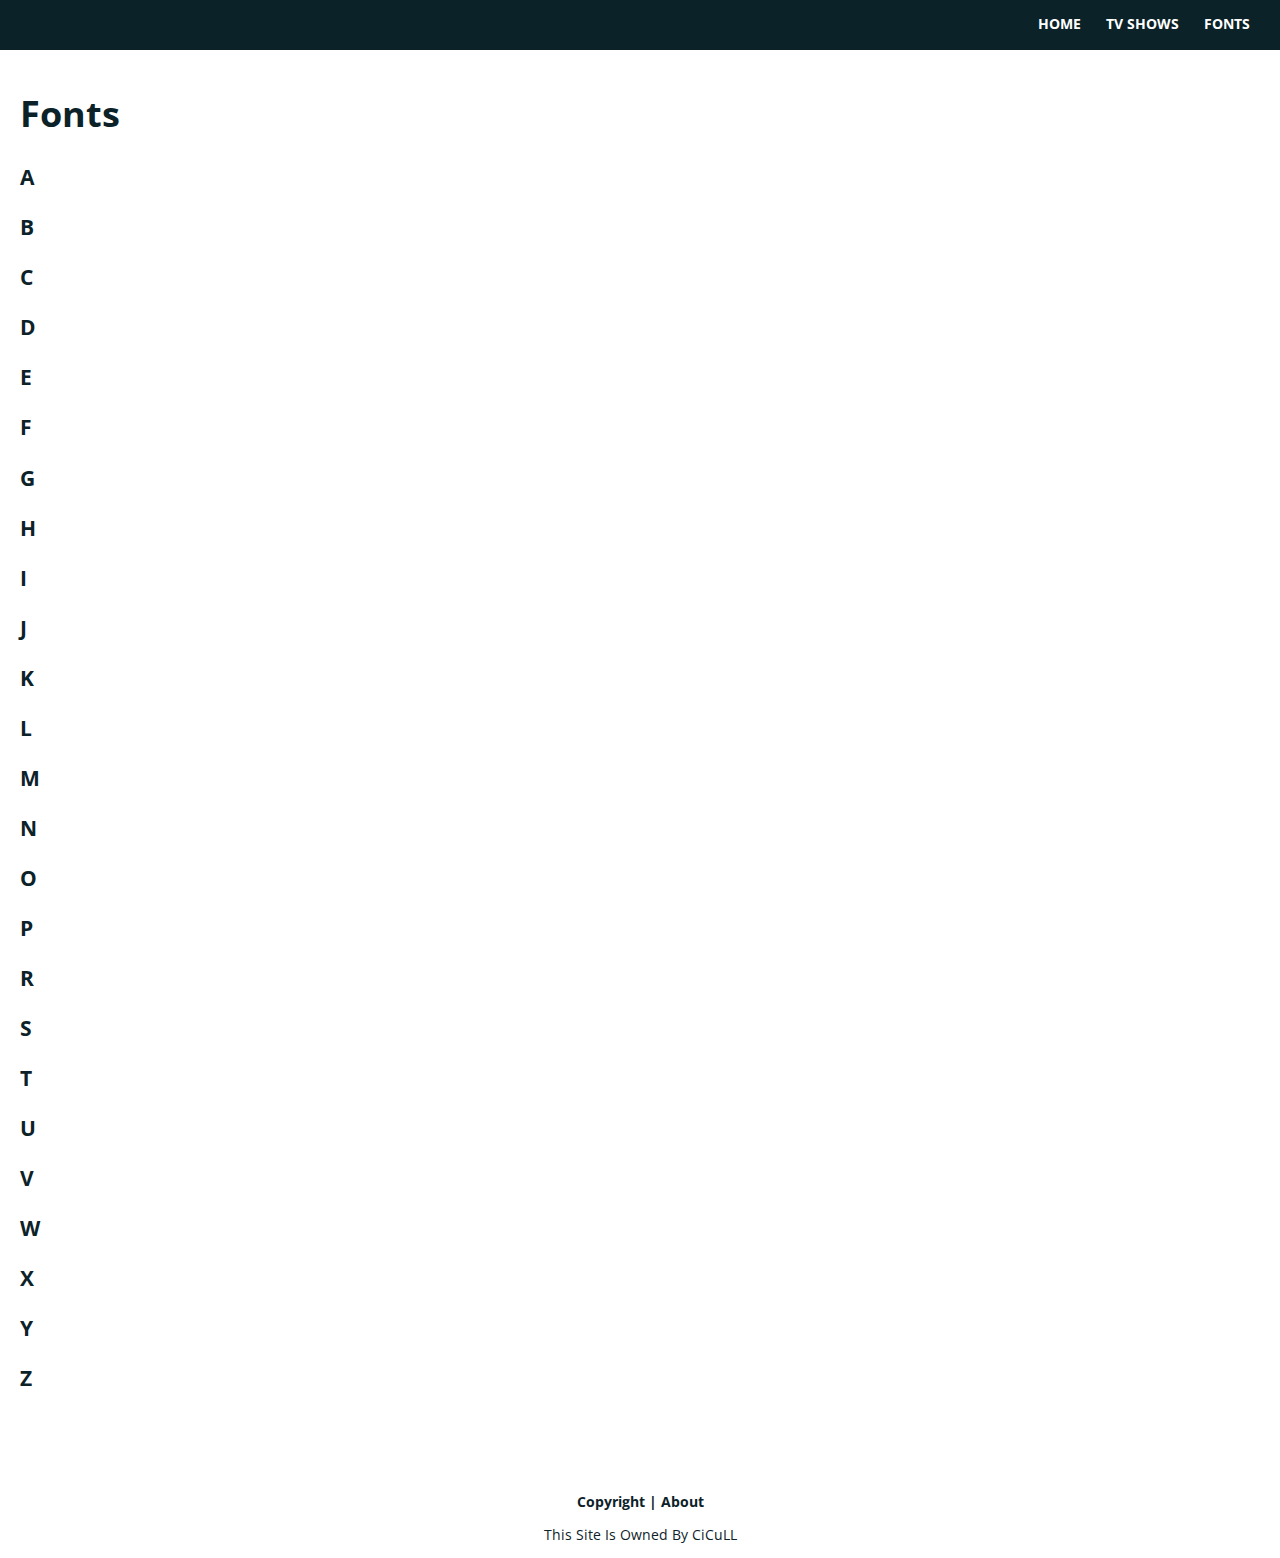
==== fonts.html @ 531d6139 "no message" ====
<html>
<head>
<title>CiCuLL :: Fonts</title>
<link rel="icon" type="image/png" href="images/favicon.png"/>
<link rel="stylesheet" type="text/css" href="css/style.css"/>
<link rel="stylesheet" type="text/css" href="css/animate.css"/>
<link href='https://fonts.googleapis.com/css?family=Open+Sans:400,700' rel='stylesheet' type='text/css'>
<script src="https://ajax.googleapis.com/ajax/libs/jquery/2.1.3/jquery.min.js"></script>
<script src="https://maxcdn.bootstrapcdn.com/bootstrap/3.3.6/js/bootstrap.min.js"></script>
<meta name="viewport" content="width=device-width, initial-scale=1.0">
<meta name="owner" content="CiCuLL">
<meta name="copyright"content="CiCuLL">
<meta name="description" content="Find Free Tv Shows and Fonts Here"/>
<meta name="author" content="CiCuLL">
<meta name="coverage" content="Worldwide">
<meta name="distribution" content="Global">
<meta name="application-name" content="CiCuLL">
</head>
<body>
<div class="animated fadeIn" id="header">
<div class="animated fadeInLeft" id="move_content">
<a href="/">HOME</a>
<a href="shows.html">TV SHOWS</a>
<a href="fonts.html">FONTS</a>
</div>
</div>
<div class="animated fadeIn" id="content">
<h1>Fonts</h1>
<h3>A</h3>
<h3>B</h3>
<h3>C</h3>
<h3>D</h3>
<h3>E</h3>
<h3>F</h3>
<h3>G</h3>
<h3>H</h3>
<h3>I</h3>
<h3>J</h3>
<h3>K</h3>
<h3>L</h3>
<h3>M</h3>
<h3>N</h3>
<h3>O</h3>
<h3>P</h3>
<h3>R</h3>
<h3>S</h3>
<h3>T</h3>
<h3>U</h3>
<h3>V</h3>
<h3>W</h3>
<h3>X</h3>
<h3>Y</h3>
<h3>Z</h3>
</div>
<div id="footer">
<a href="copyright.html"><b>Copyright</a> | <a href="about.html">About</b></a>
<p>This Site Is Owned By CiCuLL</p>
</div>
</body>
</html>
---- css/style.css ----
hr {
	background-color: #989898;
	height: 2px;
	border: none;
}
a {
	color: #2db5cc;
	text-decoration: none;
}
a:hover {
	text-decoration: underline;
}
body {
	font-family: 'Open Sans', Arial, Helvetica, Sans-Serif;
	font-size: 18px;
	color: #0c2229;
	padding: 0;
	margin: 0;
}
#header {
	width: 100%;
	height: 50px;
	background: #0c2229;
	color: #ffffff;
	position: fixed;
	z-index: 10;
}
#move_content {
	float: right;
	margin-right: 20px;
	margin-top: 10px;
}
#header a {
	color: #ffffff;
	text-decoration: none;
	font-weight: 700;
	margin: 0 10;
	font-size: 14px;
	transition: color 0.3s;
}
#header a:hover {
	color: #1a8d66;
}
#content {
	padding-top: 65px; 
	margin: 0 20px;
}
#logo {
	text-align: center;
}
#logo img {
	height: 400px;
}
#multimedia {
	margin-top: 100px;
}
#thumb {
	width: 750px;
}
#footer {
	margin-top: 100px;
	font-size: 14px;
	text-align: center;
}
#footer a {
	text-decoration: none;
	color: #0c2229;
}
#footer a:hover {
	color: #2db5cc;
}
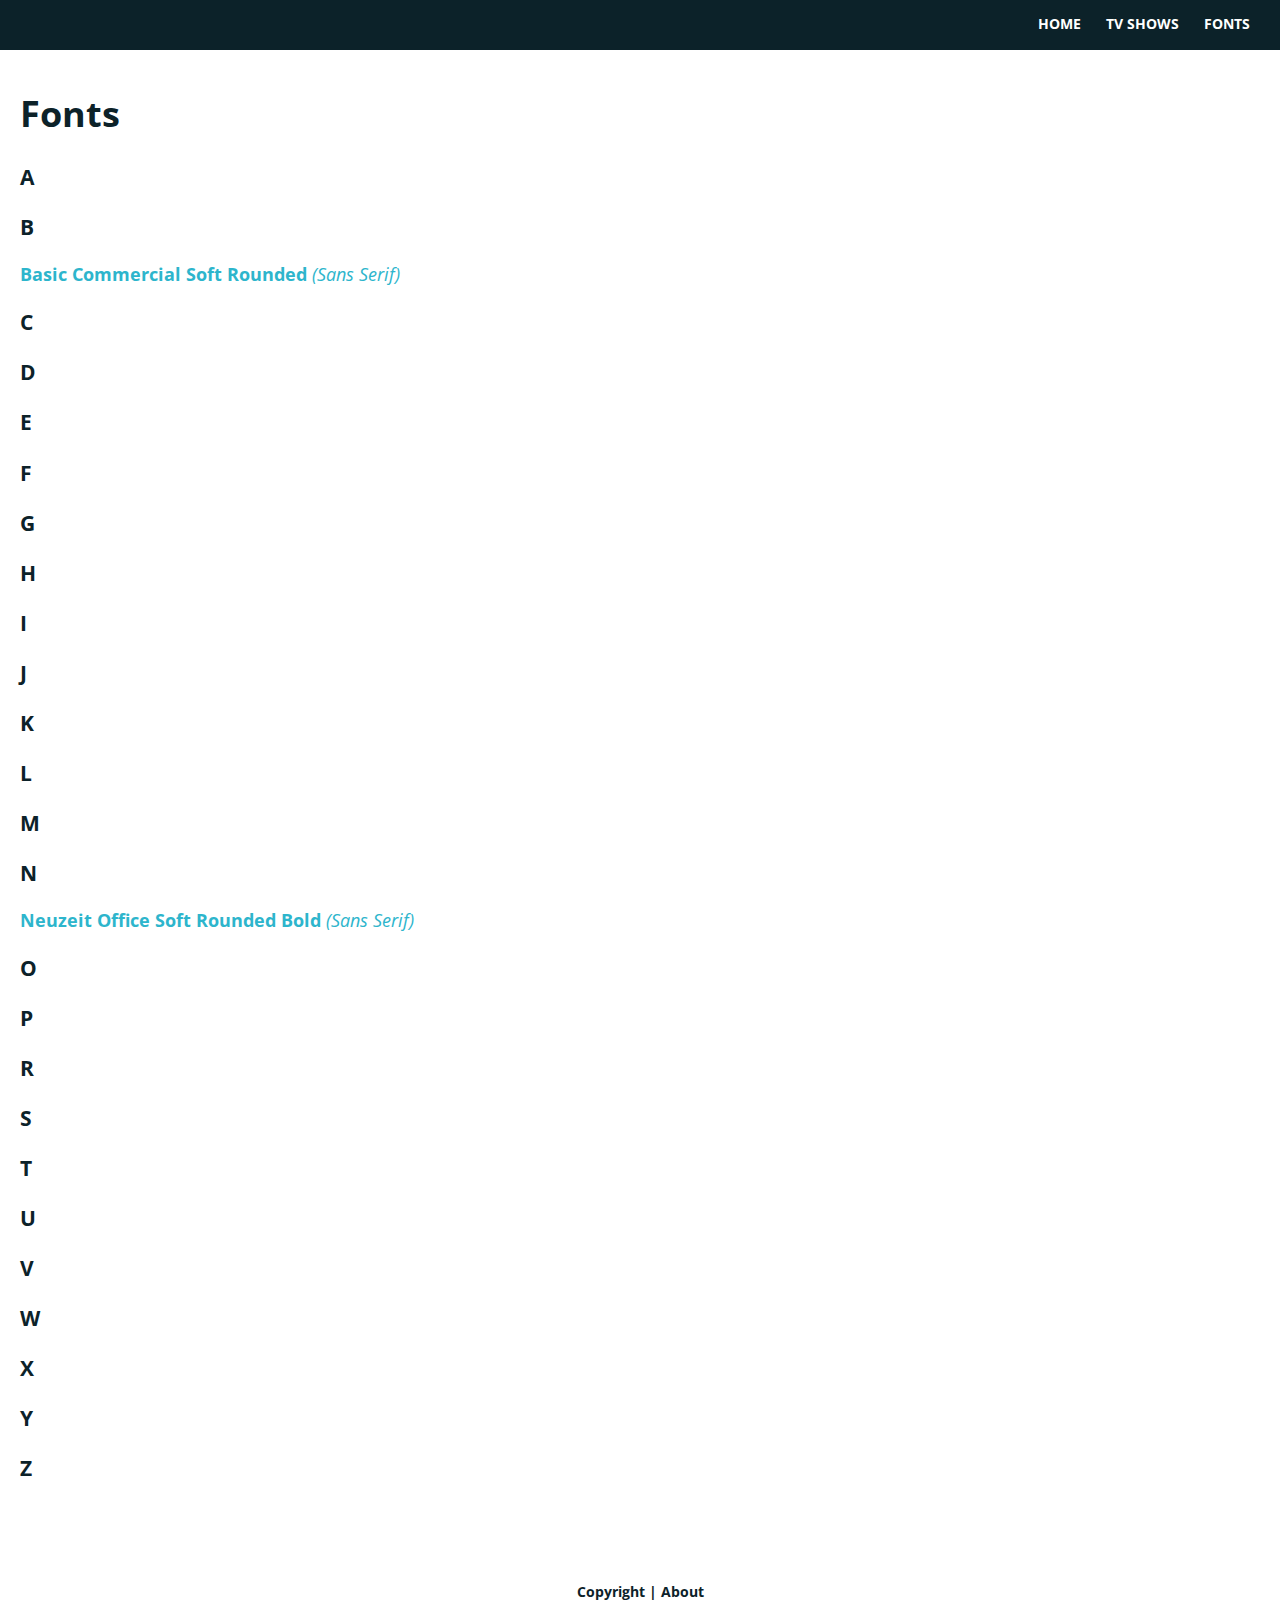
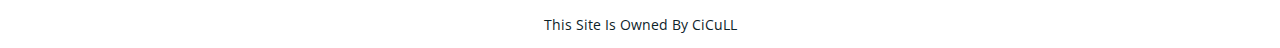
==== commit 77c68c93: "no message" ====
--- a/fonts.html
+++ b/fonts.html
@@ -28,6 +28,7 @@
 <h1>Fonts</h1>
 <h3>A</h3>
 <h3>B</h3>
+<a href="posts/basiccommercialsoftrounded.html"><b>Basic Commercial Soft Rounded</b> <i>(Sans Serif)</i></a><br>
 <h3>C</h3>
 <h3>D</h3>
 <h3>E</h3>
@@ -40,6 +41,7 @@
 <h3>L</h3>
 <h3>M</h3>
 <h3>N</h3>
+<a href="posts/neuzeitofficesoftroundedbold.html"><b>Neuzeit Office Soft Rounded Bold</b> <i>(Sans Serif)</i></a><br>
 <h3>O</h3>
 <h3>P</h3>
 <h3>R</h3>
--- a/css/style.css
+++ b/css/style.css
@@ -1,71 +1 @@
-hr {
-	background-color: #989898;
-	height: 2px;
-	border: none;
-}
-a {
-	color: #2db5cc;
-	text-decoration: none;
-}
-a:hover {
-	text-decoration: underline;
-}
-body {
-	font-family: 'Open Sans', Arial, Helvetica, Sans-Serif;
-	font-size: 18px;
-	color: #0c2229;
-	padding: 0;
-	margin: 0;
-}
-#header {
-	width: 100%;
-	height: 50px;
-	background: #0c2229;
-	color: #ffffff;
-	position: fixed;
-	z-index: 10;
-}
-#move_content {
-	float: right;
-	margin-right: 20px;
-	margin-top: 10px;
-}
-#header a {
-	color: #ffffff;
-	text-decoration: none;
-	font-weight: 700;
-	margin: 0 10;
-	font-size: 14px;
-	transition: color 0.3s;
-}
-#header a:hover {
-	color: #1a8d66;
-}
-#content {
-	padding-top: 65px; 
-	margin: 0 20px;
-}
-#logo {
-	text-align: center;
-}
-#logo img {
-	height: 400px;
-}
-#multimedia {
-	margin-top: 100px;
-}
-#thumb {
-	width: 750px;
-}
-#footer {
-	margin-top: 100px;
-	font-size: 14px;
-	text-align: center;
-}
-#footer a {
-	text-decoration: none;
-	color: #0c2229;
-}
-#footer a:hover {
-	color: #2db5cc;
-}+#footer,#multimedia{margin-top:100px}#footer,#logo{text-align:center}#footer a,#header a,a{text-decoration:none}#footer a:hover,a{color:#2db5cc}hr{background-color:#989898;height:2px;border:none}a:hover{text-decoration:underline}body{font-family:'Open Sans',Arial,Helvetica,Sans-Serif;font-size:18px;color:#0c2229;padding:0;margin:0}#header{width:100%;height:50px;background:#0c2229;color:#fff;position:fixed;z-index:10}#move_content{float:right;margin-right:20px;margin-top:10px}#header a{color:#fff;font-weight:700;margin:0 10;font-size:14px;transition:color .3s}#header a:hover{color:#1a8d66}#content{padding-top:65px;margin:0 20px}#thumb{width:225px}#footer{font-size:14px}#footer a{color:#0c2229}#logo img{height:250px}@media only screen and (min-width:481px){#logo img{height:250px}#thumb{width:400px}}@media only screen and (min-width:769px){#logo img{height:400px}#thumb{width:750px}}